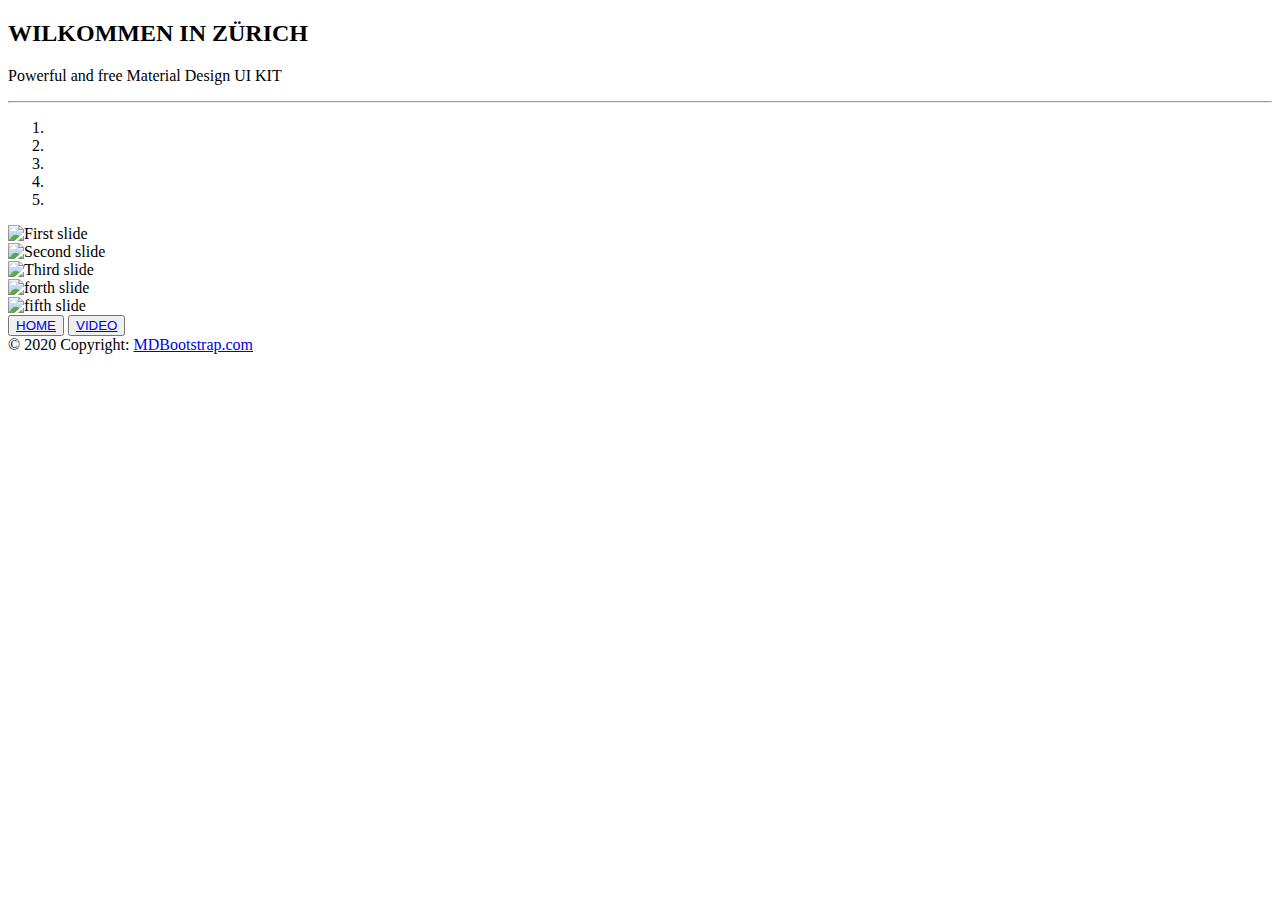
==== fotos.html @ f8640ebb "Add files via upload" ====
<!DOCTYPE html>
<html lang="DE">
<head>
  <meta charset="UTF-8">
  <meta name="viewport" content="width=device-width, initial-scale=1, shrink-to-fit=no">
  <meta http-equiv="x-ua-compatible" content="ie=edge">
  <title>Material Design for Bootstrap</title>
  <!-- MDB icon -->
  <link rel="icon" href="img/mdb-favicon.ico" type="image/x-icon">
  <!-- Font Awesome -->
  <link rel="stylesheet" href="https://use.fontawesome.com/releases/v5.11.2/css/all.css">
  <!-- Google Fonts Roboto -->
  <link rel="stylesheet" href="https://fonts.googleapis.com/css?family=Roboto:300,400,500,700&display=swap">
  <!-- Bootstrap core CSS -->
  <link rel="stylesheet" href="css/bootstrap.min.css">
  <!-- Material Design Bootstrap -->
  <link rel="stylesheet" href="css/mdb.min.css">
  <!-- Your custom styles (optional) -->
  <link rel="stylesheet" href="css/style.css">
</head>
<body>

<!-- Jumbotron -->
<div class="jumbotron text-center mdb-color lighten-2 white-text mx-2 mb-5">

  <!-- Title -->
  <h2 class="card-title h2">WILKOMMEN IN ZÜRICH</h2>

  <!-- Subtitle -->
  <p class="my-4 h6">Powerful and free Material Design UI KIT</p>

  <hr class="my-4 rgba-white-light">

   <!--Carousel Wrapper-->
  <div id="carousel-example-1z" class="carousel slide carousel-fade" data-ride="carousel">
    <!--Indicators-->
    <ol class="carousel-indicators">
      <li data-target="#carousel-example-1z" data-slide-to="0" class="active"></li>
      <li data-target="#carousel-example-1z" data-slide-to="1"></li>
      <li data-target="#carousel-example-1z" data-slide-to="2"></li>
      <li data-target="#carousel-example-1z" data-slide-to="3"></li>
      <li data-target="#carousel-example-1z" data-slide-to="4"></li>
    </ol>
    <!--/.Indicators-->
    <!--Slides-->
    <div class="carousel-inner" role="listbox">
      <!--First slide-->
      <div class="carousel-item active">
        <img class="d-block w-1001"  src="img/IMG_6318_2.jpg"
             alt="First slide">
      </div>
      <!--/First slide-->
      <!--Second slide-->
      <div class="carousel-item">
        <img class="d-block w-1002" src="img/IMG_6361_2.jpg"
             alt="Second slide">
      </div>
      <!--/Second slide-->
      <!--Third slide-->
      <div class="carousel-item">
        <img class="d-block w-100" src="img/IMG_6380_2.jpg"
             alt="Third slide">
      </div>
      <!--/Third slide-->
      <!--forth slide-->
      <div class="carousel-item">
        <img class="d-block w-100" src="img/IMG_6404_2.jpg"
             alt="forth slide">
      </div>
      <!--/forth slide-->
      <!--fifth slide-->
      <div class="carousel-item">
        <img class="d-block w-100" src="img/IMG_6578_2.jpg"
             alt="fifth slide">
      </div>
      <!--fifth slide-->
    </div>
    <!--/.Slides-->
    <!--Controls-->
    <a class="carousel-control-prev" href="#carousel-example-1z" role="button" data-slide="prev">
      <span class="carousel-control-prev-icon" aria-hidden="true"></span>
      <span class="sr-only">Previous</span>
    </a>
    <a class="carousel-control-next" href="#carousel-example-1z" role="button" data-slide="next">
      <span class="carousel-control-next-icon" aria-hidden="true"></span>
      <span class="sr-only">Next</span>
    </a>
    <!--/.Controls-->
  </div>
  <!--/.Carousel Wrapper-->

  <div class="pt-2">
    <button type="button" class="btn btn-outline-white"><a href="index.html">HOME</a></button>
    <button type="button" class="btn btn-outline-white"><a href="video.html">VIDEO</a></button>
  </div>

</div>
<!-- Jumbotron -->

<!-- Footer -->
<footer class="page-footer font-small blue">

  <!-- Copyright -->
  <div class="footer-copyright text-center py-3">© 2020 Copyright:
    <a href="https://mdbootstrap.com/"> MDBootstrap.com</a>
  </div>
  <!-- Copyright -->

</footer>
<!-- Footer -->

  <!-- jQuery -->
  <script type="text/javascript" src="js/jquery.min.js"></script>
  <!-- Bootstrap tooltips -->
  <script type="text/javascript" src="js/popper.min.js"></script>
  <!-- Bootstrap core JavaScript -->
  <script type="text/javascript" src="js/bootstrap.min.js"></script>
  <!-- MDB core JavaScript -->
  <script type="text/javascript" src="js/mdb.min.js"></script>
  <!-- Your custom scripts (optional) -->
  <script type="text/javascript"></script>

</body>
</html>
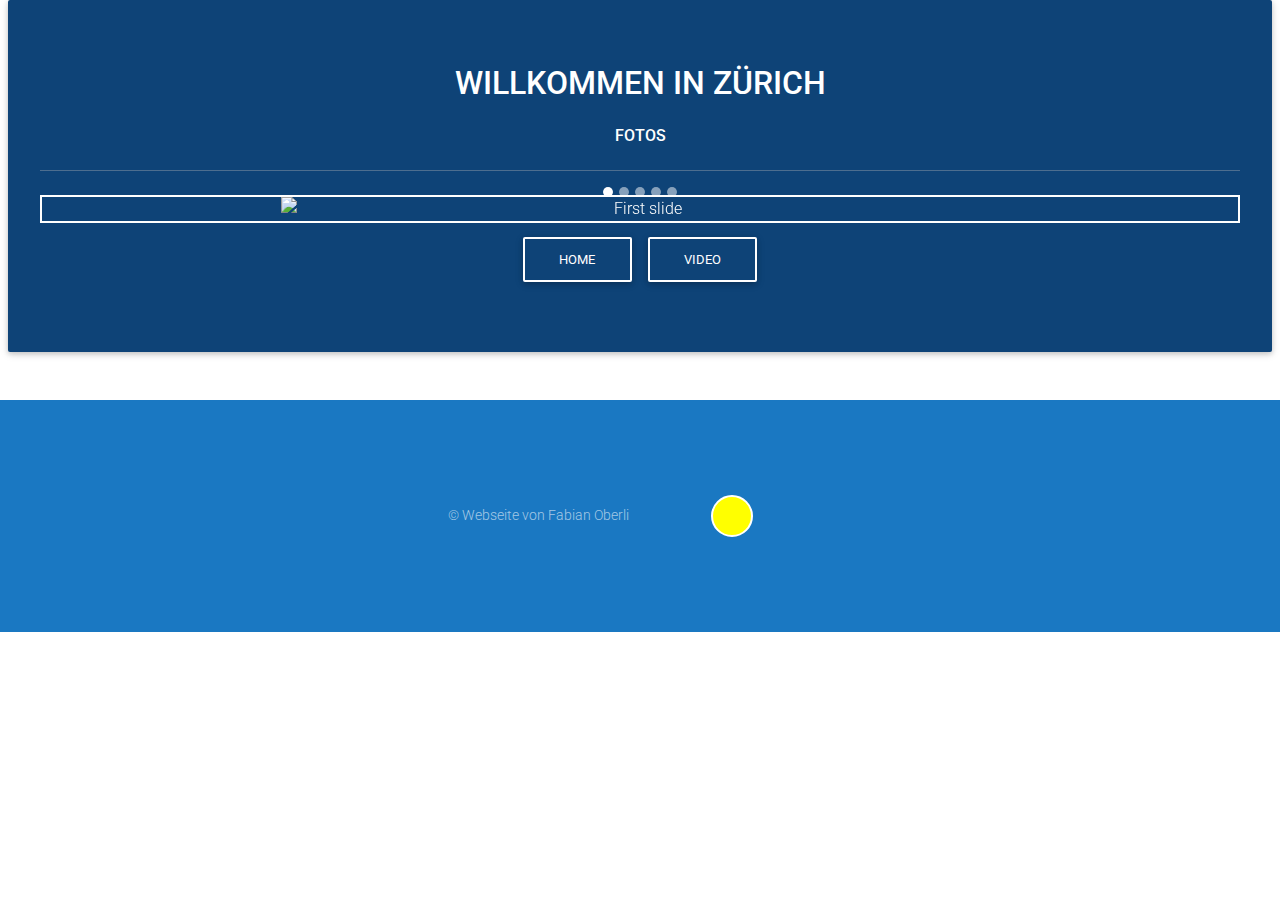
==== commit a7df3a01: "Final Push" ====
--- a/fotos.html
+++ b/fotos.html
@@ -4,9 +4,9 @@
   <meta charset="UTF-8">
   <meta name="viewport" content="width=device-width, initial-scale=1, shrink-to-fit=no">
   <meta http-equiv="x-ua-compatible" content="ie=edge">
-  <title>Material Design for Bootstrap</title>
+  <title>LB02 Fabian Oberli ME19a</title>
   <!-- MDB icon -->
-  <link rel="icon" href="img/mdb-favicon.ico" type="image/x-icon">
+  <link rel="icon" href=""img/svg/Wappen_Zürich_matt.svg"" type="image/x-icon">
   <!-- Font Awesome -->
   <link rel="stylesheet" href="https://use.fontawesome.com/releases/v5.11.2/css/all.css">
   <!-- Google Fonts Roboto -->
@@ -24,10 +24,10 @@
 <div class="jumbotron text-center mdb-color lighten-2 white-text mx-2 mb-5">
 
   <!-- Title -->
-  <h2 class="card-title h2">WILKOMMEN IN ZÜRICH</h2>
+  <h2 class="card-title h2">WILLKOMMEN IN ZÜRICH</h2>
 
   <!-- Subtitle -->
-  <p class="my-4 h6">Powerful and free Material Design UI KIT</p>
+  <p class="my-4 h6">FOTOS</p>
 
   <hr class="my-4 rgba-white-light">
 
@@ -101,8 +101,12 @@
 <footer class="page-footer font-small blue">
 
   <!-- Copyright -->
-  <div class="footer-copyright text-center py-3">© 2020 Copyright:
-    <a href="https://mdbootstrap.com/"> MDBootstrap.com</a>
+  <div class="footer-copyright text-center py-3">© Webseite von Fabian Oberli
+
+    <svg height="200" width="200">
+      <circle cx="100" cy="100" r="20"
+              stroke="white" stroke-width="2" fill="yellow" />
+    </svg>
   </div>
   <!-- Copyright -->
 
